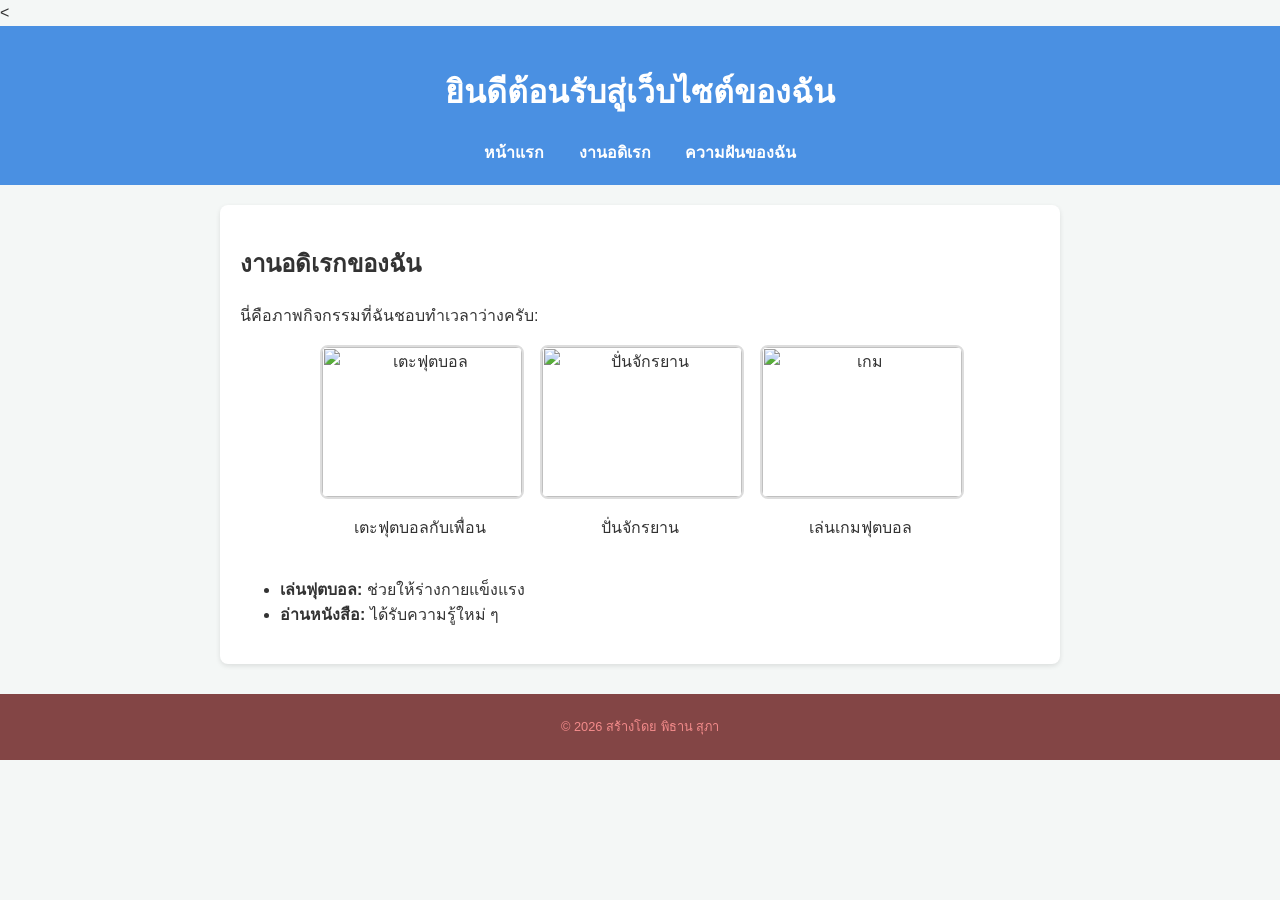
==== hobby.html @ 8c3e44c3 "Add files via upload" ====
<<!DOCTYPE html>
<html lang="th">
<head>
<meta charset="UTF-8">
<title>ประวัติส่วนตัวของฉัน</title>
<link rel="stylesheet" href="styles.css">
</head>
<body>

<header>
<h1>ยินดีต้อนรับสู่เว็บไซต์ของฉัน</h1>
<nav>
<a href="index.html">หน้าแรก</a>
<a href="hobby.html">งานอดิเรก</a>
<a href="skill.html">ความฝันของฉัน</a>
</nav>
</header>

<section class="content">
<h2>งานอดิเรกของฉัน</h2>
<p>นี่คือภาพกิจกรรมที่ฉันชอบทำเวลาว่างครับ:</p>

<div class="hobby-gallery">

<div class="hobby-item">
<img src="image/v4-460px-Play-Soccer-Step-11-Version-7.jpg" alt="เตะฟุตบอล">
<p>เตะฟุตบอลกับเพื่อน</p>
</div>

<div class="hobby-item">
<img src="image/download (2).jpg" alt="ปั่นจักรยาน">
<p>ปั่นจักรยาน</p>
</div>

<div class="hobby-item">
<img src="image/download (1).jpg" alt="เกม">
<p>เล่นเกมฟุตบอล</p>
</div>

</div>

<ul>
<li><strong>เล่นฟุตบอล:</strong> ช่วยให้ร่างกายแข็งแรง</li>
<li><strong>อ่านหนังสือ:</strong> ได้รับความรู้ใหม่ ๆ</li>
</ul>

</section>

<footer>
<p>© 2026 สร้างโดย พิธาน สุภา</p>
</footer>

</body>
</html>
---- styles.css ----
/* กำหนดฟอนต์และพื้นหลัง */
body {
    font-family: 'Segoe UI', Tahoma, Geneva, Verdana, sans-serif;
    line-height: 1.6;
    margin: 0;
    padding: 0;
    background-color: #f4f7f6; /* พื้นหลังเทาอ่อน สบายตา */
    color: #333;
  }
  
  /* ส่วนหัวและเมนู */
  header {
    background-color: #4A90E2; /* ฟ้าสะอาดตา */
    color: white;
    padding: 20px;
    text-align: center;
  }
  
  nav {
    margin-top: 10px;
  }
  
  nav a {
    color: white; /* ตัวอักษรสีขาว */
    text-decoration: none;
    margin: 0 15px;
    font-weight: bold;
  }
  
  nav a:hover {
    text-decoration: underline;
  }
  
  /* ส่วนเนื้อหา */
  .content {
    max-width: 800px;
    margin: 20px auto;
    padding: 20px;
    background: white;
    border-radius: 8px;
    box-shadow: 0 2px 5px rgba(0,0,0,0.1);
  }
  
  .profile-img {
    width: 180px; /* ปรับขนาดความกว้างรูป */
    height: auto; /* ให้ความสูงปรับตามอัตโนมัติ */
    float: left; /* ให้รูปลอยไปทางซ้าย */
    margin-right: 20px; /* เว้นระยะด้านขวา */
    margin-bottom: 10px; /* เว้นระยะด้านล่าง */
    border-radius: 10px; /* ขอบมน (ใช้ 50% ถ้าอยากให้เป็นวงกลม) */
    border: 3px solid #4A90E2;
  }
  
  /* ป้องกันเนื้อหาส่วนล่างไหลขึ้นมาปน */
  .content::after {
    content: "";
    display: table;
    clear: both;
  }
  
  /* กล่องรวมรูปภาพ */
  .hobby-gallery {
    display: flex; /* เรียงแนวนอน */
    flex-wrap: wrap; /* เกินจอให้ขึ้นบรรทัดใหม่ */
    gap: 20px; /* ระยะห่าง */
    justify-content: center; /* จัดกลาง */
    margin-bottom: 20px;
  }
  
  /* แต่ละรูป */
  .hobby-item {
    width: 200px;
    text-align: center;
  }
  
  .hobby-item img {
    width: 100%;
    height: 150px;
    object-fit: cover; /* ไม่ให้รูปบิดเบี้ยว */
    border-radius: 8px;
    border: 2px solid #ddd;
  }
  
  /* ส่วนท้าย */
  footer {
    text-align: center;
    padding: 10px;
    font-size: 0.8em;
    color: #f38b8b;
    background-color: #834545;
    margin-top: 30px;
  }
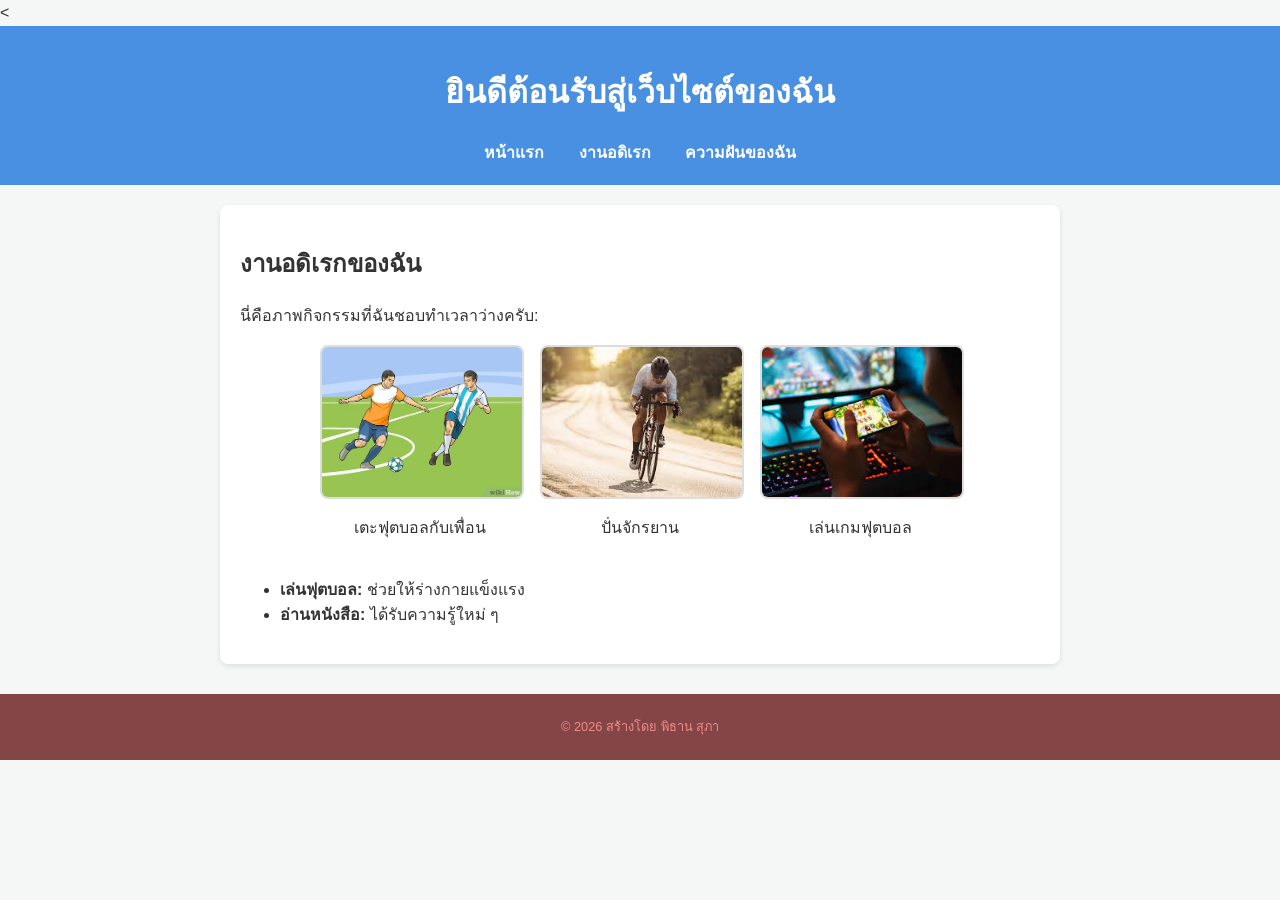
==== commit 068d9c8e: "Update hobby.html" ====
--- a/hobby.html
+++ b/hobby.html
@@ -23,17 +23,17 @@
 <div class="hobby-gallery">
 
 <div class="hobby-item">
-<img src="image/v4-460px-Play-Soccer-Step-11-Version-7.jpg" alt="เตะฟุตบอล">
+<img src="images/v4-460px-Play-Soccer-Step-11-Version-7.jpg" alt="เตะฟุตบอล">
 <p>เตะฟุตบอลกับเพื่อน</p>
 </div>
 
 <div class="hobby-item">
-<img src="image/download (2).jpg" alt="ปั่นจักรยาน">
+<img src="images/download (2).jpg" alt="ปั่นจักรยาน">
 <p>ปั่นจักรยาน</p>
 </div>
 
 <div class="hobby-item">
-<img src="image/download (1).jpg" alt="เกม">
+<img src="images/download (1).jpg" alt="เกม">
 <p>เล่นเกมฟุตบอล</p>
 </div>
 
@@ -52,3 +52,4 @@
 
 </body>
 </html>
+
